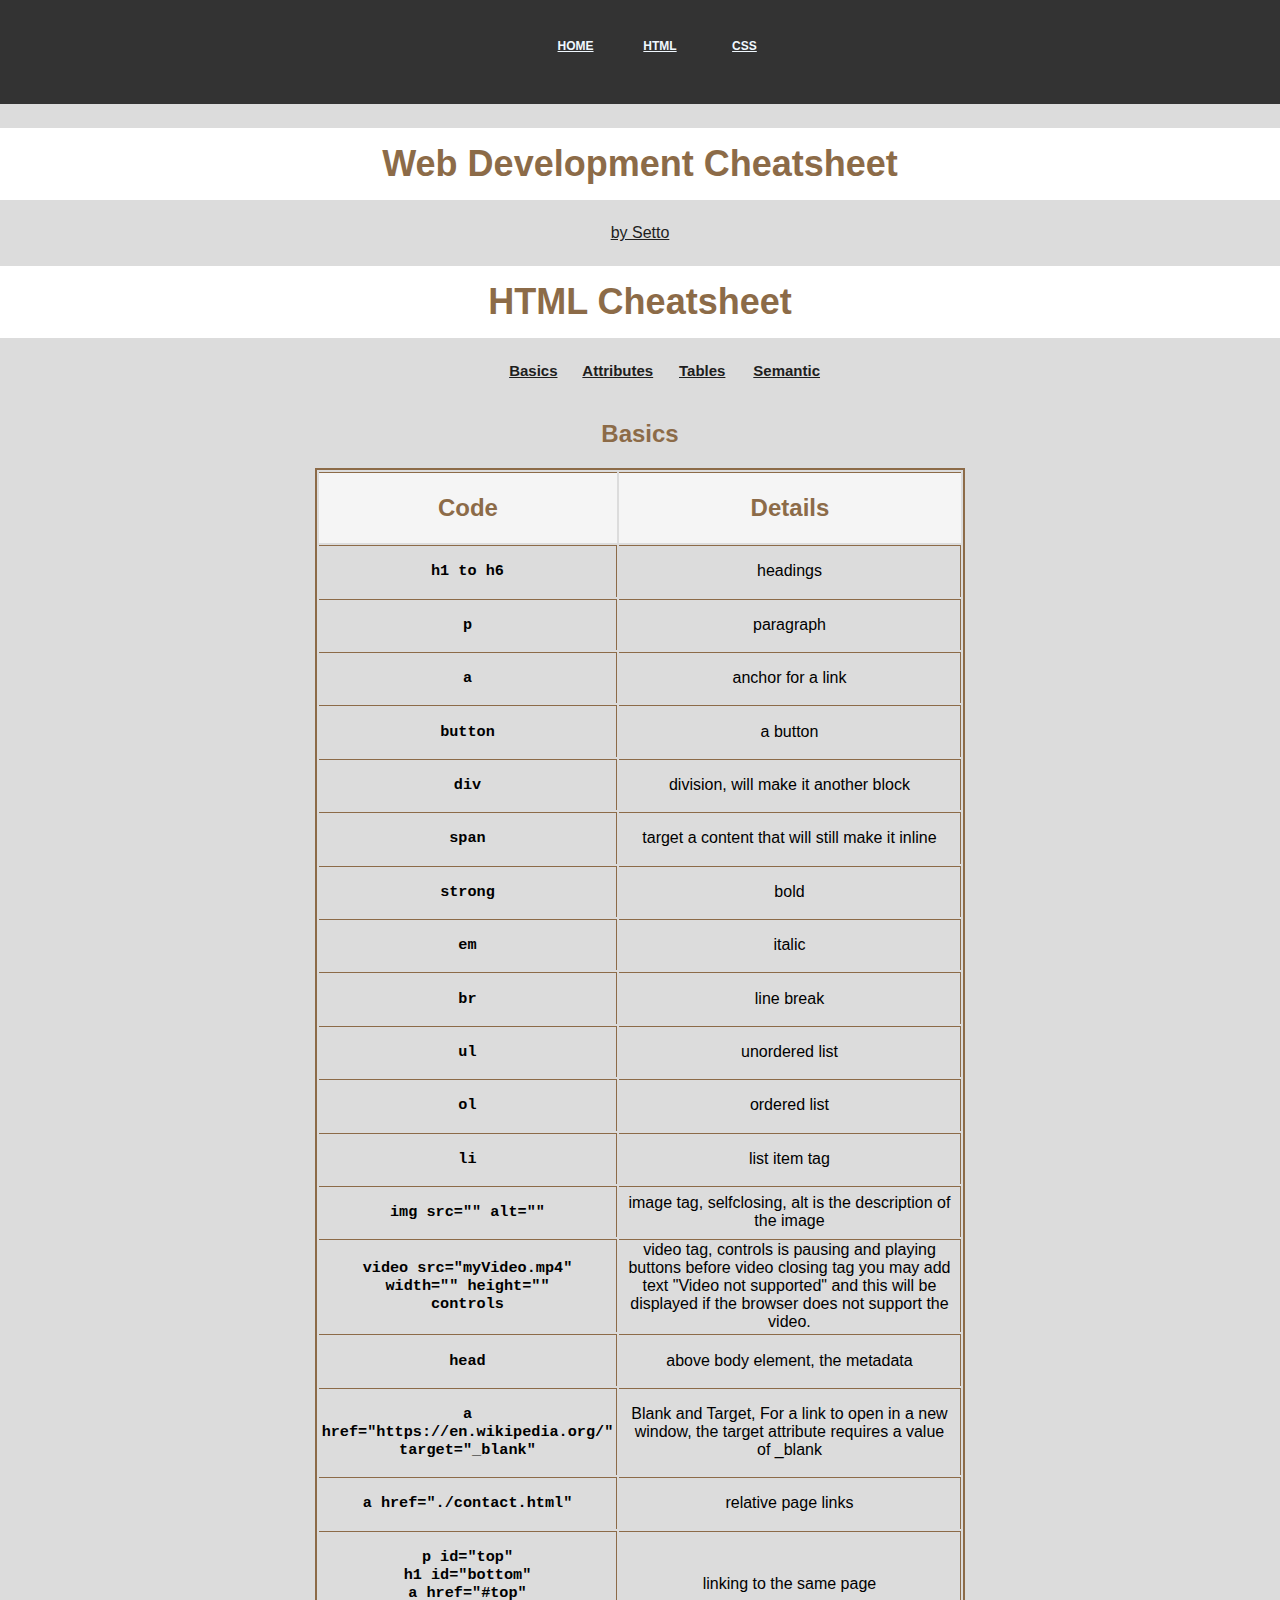
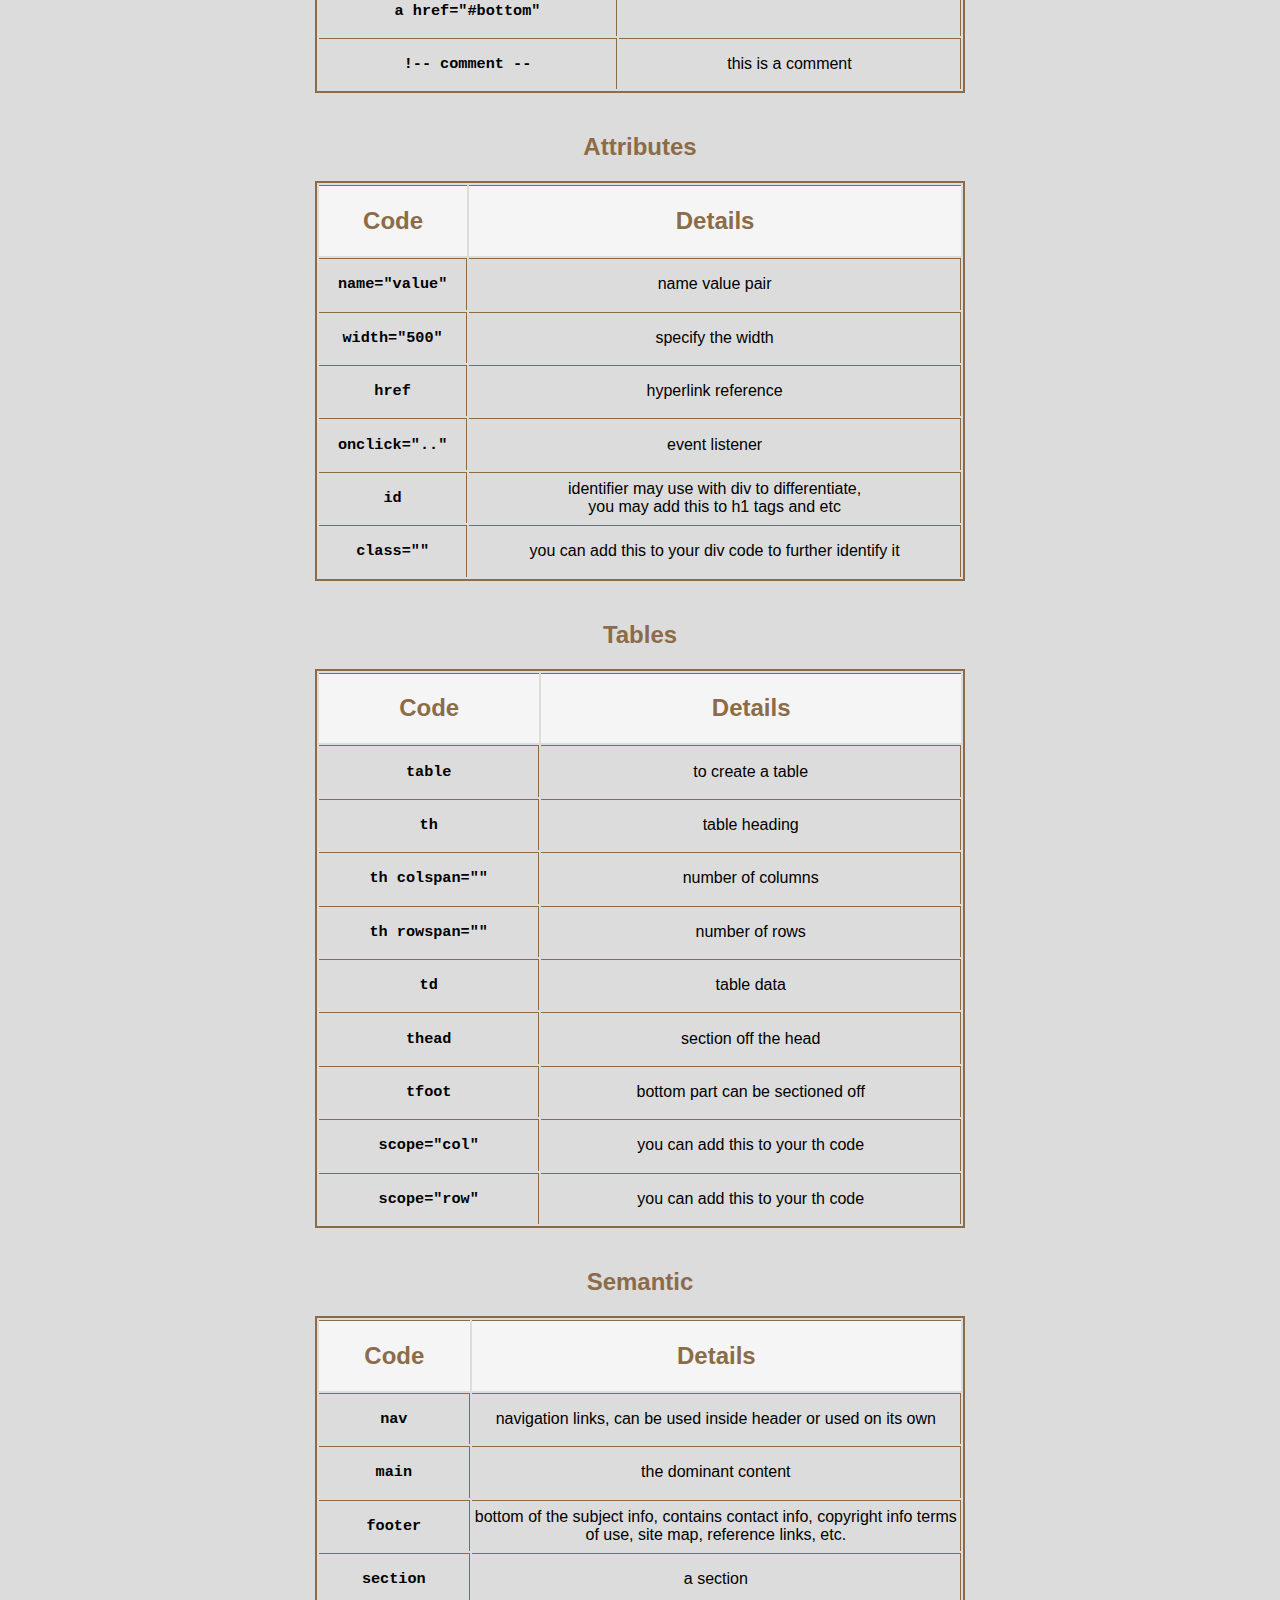
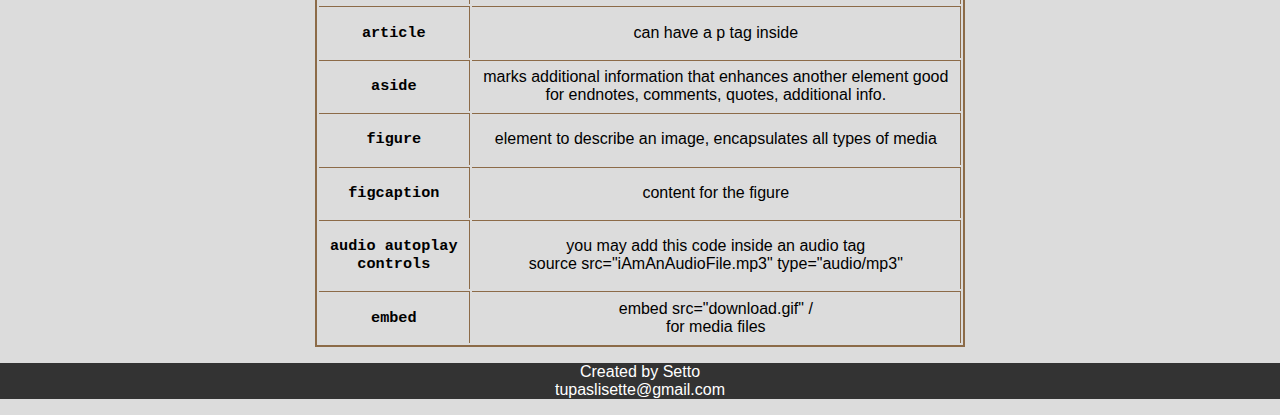
==== htmlcheatsheet.html @ 15ba1996 "First commit" ====
<!DOCTYPE html>
<html lang="en">
<head>
    <meta charset="UTF-8">
    <meta name="viewport" content="width=device-width, initial-scale=1.0">
    <link href="htmlstyle.css" type="text/css" rel="stylesheet">
    <title>The HTML cheatsheet</title>
</head>
<body>

<!-- Navigation -->
    <header>
        <nav>
                <ul>
                    <li><a href="index.html" id="home">HOME</a></li>
                    <li><a href="htmlcheatsheet.html" id="home">HTML</a></li>
                    <li><a href="csscheatsheet.html" id="home">CSS</a></li>
                </ul>
        </nav>
    </header>

<!-- Wed Dev Heading -->
    <main>
        <h1>Web Development Cheatsheet</h1>
        <p><a href="https://github.com/setto29">by Setto</a></p>
    </main>

<!-- in page navigation -->
        <header>
            <h1>HTML Cheatsheet</h1>
          </header>
          <ul>
            <li><a href="#basics">Basics</a></li>
            <li><a href="#attributes">Attributes</a></li>
            <li><a href="#tables">Tables</a></li>
            <li><a href="#semantic">Semantic</a></li>
        </ul>

<!-- Basics -->
<h2 id="basics" class="head">Basics</h2>
        <table>
            <thead>
                  <th><h2>Code</h2></th>
                  <th><h2>Details</h2></th>
              </thead>
                <tbody>
                    <tr>
                        <td><h3>h1 to h6</h3></td>
                        <td>headings</td>
                    </tr>
                    <tr>
                        <td><h3>p</h3></td>
                        <td>paragraph</td>
                    </tr>
                    <tr>
                        <td><h3>a</h3></td>
                        <td>anchor for a link</td>
                    </tr>
                    <tr>
                        <td><h3>button</h3></td>
                        <td>a button</td>
                    </tr>
                    <tr>
                        <td><h3>div</h3></td>
                        <td>division, will make it another block</td>
                    </tr>
                    <tr>
                        <td><h3>span</h3></td>
                        <td>target a content that will still make it inline</td>
                    </tr>
                    <tr>
                        <td><h3>strong</h3></td>
                        <td>bold</td>
                    </tr>
                    <tr>
                        <td><h3>em</h3></td>
                        <td>italic</td>
                    </tr>
                    <tr>
                        <td><h3>br</h3></td>
                        <td>line break</td>
                    </tr>
                    <tr>
                        <td><h3>ul</h3></td>
                        <td>unordered list</td>
                    </tr>
                    <tr>
                        <td><h3>ol</h3></td>
                        <td>ordered list</td>
                    </tr>
                    <tr>
                        <td><h3>li</h3></td>
                        <td>list item tag</td>
                    </tr>
                    <tr>
                        <td><h3>img src="" alt=""</h3></td>
                        <td>image tag, selfclosing, alt is the description of the image</td>
                    </tr>
                    <tr>
                        <td><h3>video src="myVideo.mp4" 
                            <br>width="" height="" 
                            <br>controls</h3></td>
                        <td>video tag, controls is pausing and playing buttons
                            before video closing tag you may add text "Video not supported"
                            and this will be displayed if the browser does not support the video.
                        </td>
                    </tr>
                    <tr>
                        <td><h3>head</h3></td>
                        <td>above body element, the metadata</td>
                    </tr>
                    <tr>
                        <td><h3>a href="https://en.wikipedia.org/"
                            <br> target="_blank"</h3></td>
                        <td>Blank and Target, For a link to open in a new window, the target attribute 
                            requires a value of _blank </td>
                    </tr>
                    <tr>
                        <td><h3>a href="./contact.html"</h3></td>
                        <td>relative page links</td>
                    </tr>
                    <tr>
                        <td><h3>p id="top"<br>h1 id="bottom"<br>
                            a href="#top"<br>
                            a href="#bottom"
                        </h3></td>
                        <td>linking to the same page</td>
                    </tr>
                    <tr>
                        <td><h3>!-- comment -- </h3></td>
                        <td>this is a comment</td>
                    </tr>
                </tbody>
        </table>
    
<!-- Attributes Section -->
<h2 id="attributes" class="head">Attributes</h2>
        <table>
            <thead>
                <th><h2>Code</h2></th>
                        <th><h2>Details</h2></th>
              </thead>
                <tbody>

                    <tr>
                        <td><h3>name="value"</h3></td>
                        <td>name value pair</td>
                    </tr>
                    <tr>
                        <td><h3>width="500"</h3></td>
                        <td>specify the width</td>
                    </tr>
                    <tr>
                        <td><h3>href</h3></td>
                        <td>hyperlink reference</td>
                    </tr>
                    <tr>
                        <td><h3>onclick=".."</h3></td>
                        <td>event listener</td>
                    </tr>
                    <tr>
                        <td><h3>id</h3></td>
                        <td>identifier may use with div to differentiate, 
                            <br>you may add this to h1 tags and etc</td>
                    </tr>
                    <tr>
                        <td><h3>class=""</h3></td>
                        <td>you can add this to your div code to further identify it</td>
                    </tr>
                </tbody>
        </table>

<!-- Tables Section -->
<h2 id="tables" class="head">Tables</h2>

        <table>
            <thead>
                <th><h2>Code</h2></th>
                <th><h2>Details</h2></th>
              </thead>
                <tbody>
                    <tr>
                        <td><h3>table</h3></td>
                        <td>to create a table</td>
                    </tr>
                    <tr>
                        <td><h3>th</h3></td>
                        <td>table heading</td>
                    </tr>
                    <tr>
                        <td><h3>th colspan=""</h3></td>
                        <td>number of columns</td>
                    </tr>
                    <tr>
                        <td><h3>th rowspan=""</h3></td>
                        <td>number of rows</td>
                    </tr>
                    <tr>
                        <td><h3>td</h3></td>
                        <td>table data</td>
                    </tr>
                    <tr>
                        <td><h3>thead</h3></td>
                        <td>section off the head</td>
                    </tr>
                    <tr>
                        <td><h3>tfoot</h3></td>
                        <td>bottom part can be sectioned off</td>
                    </tr>
                    <tr>
                        <td><h3>scope="col"</h3></td>
                        <td>you can add this to your th code</td>
                    </tr>
                    <tr>
                        <td><h3>scope="row"</h3></td>
                        <td>you can add this to your th code</td>
                    </tr>
                </tbody>
        </table>


       
<!-- Semantic Section -->
<h2 id="semantic" class="head">Semantic</h2>
        <table>
            <thead>
                <th><h2 id="head">Code</h2></th>
                <th><h2 id="head">Details</h2></th>
              </thead>
                <tbody>
                    <tr>
                        <td><h3>nav</h3></td>
                        <td>navigation links, can be used inside header or used on its own</td>
                    </tr>
                    <tr>
                        <td><h3>main</h3></td>
                        <td>the dominant content</td>
                    </tr>
                    <tr>
                        <td><h3>footer</h3></td>
                        <td>bottom of the subject info, contains contact info, copyright info
                            terms of use, site map, reference links, etc.
                        </td>
                    </tr>
                    <tr>
                        <td><h3>section</h3></td>
                        <td>a section</td>
                    </tr>
                    <tr>
                        <td><h3>article</h3></td>
                        <td>can have a p tag inside</td>
                    </tr>
                    <tr>
                        <td><h3>aside</h3></td>
                        <td>marks additional information that enhances another element
                            good for endnotes, comments, quotes, additional info.
                        </td>
                    </tr>
                    <tr>
                        <td><h3>figure</h3></td>
                        <td>element to describe an image, encapsulates all types of media</td>
                    </tr>
                    <tr>
                        <td><h3>figcaption</h3></td>
                        <td>content for the figure</td>
                    </tr>
                    <tr>
                        <td><h3>audio autoplay controls</h3></td>
                        <td>you may add this code inside an audio tag<br>
                            source src="iAmAnAudioFile.mp3" type="audio/mp3"
                        </td>
                    </tr>
                    <tr>
                        <td><h3>embed</h3></td>
                        <td>embed src="download.gif" /<br>
                        for media files</td>
                    </tr>
                </tbody>
        </table>
</body>

<footer>
    <p>Created by Setto
        <br> tupaslisette@gmail.com
    </p>
</footer>


</html>
---- htmlstyle.css ----
body {
    background-color: gainsboro;
    color: rgb(0, 0, 0);
    font-family: Helvetica, sans-serif;
    margin: 0;
    padding: 0;
    text-align: center;
  }

  header {
    background-color: #333333;
    position: relative;
    width: 100%;
    z-index: 5;
  }

  nav {
    margin: 0;
    padding: 20px 0;
  }
  nav li {
    color: #fff;
    font-family: sans-serif;
    font-weight: 600;
    font-size: 12px;
    display: inline-block;
    width: 80px;
  }

  h1 {
    font-size: 36px;
    padding: 15px;
    color: #8c6b48;
    background-color: white;
  }

  a {
    color: rgb(30, 30, 30);
}

li {
    color: #fff;
    font-family: sans-serif;
    font-weight: 600;
    font-size: 15px;
    display: inline-block;
    width: 80px;
}

th {
  border-top: 1px solid #8c6b48;
  background-color: whitesmoke;
  }
  
  table {
    border: 2px solid #8c6b48;
    width: 650px;
    margin: 0 auto;
  }
  
  td {
    border-top: 1px solid #8c6b48;
    border-right: 1px solid #8c6b48;
  }

  h3 {
    font-family: monospace;
   
  }

  #home {
    color: aliceblue;
  }

  footer {
    background-color: #333333;
    color: white;
}

h2.head {
  color:  #8c6b48;
  margin-top: 40px;
}

ul {
  margin-bottom: 30px;
}

#anchor {
  color: #fff;
}

h2 {
  color: #8c6b48;
}
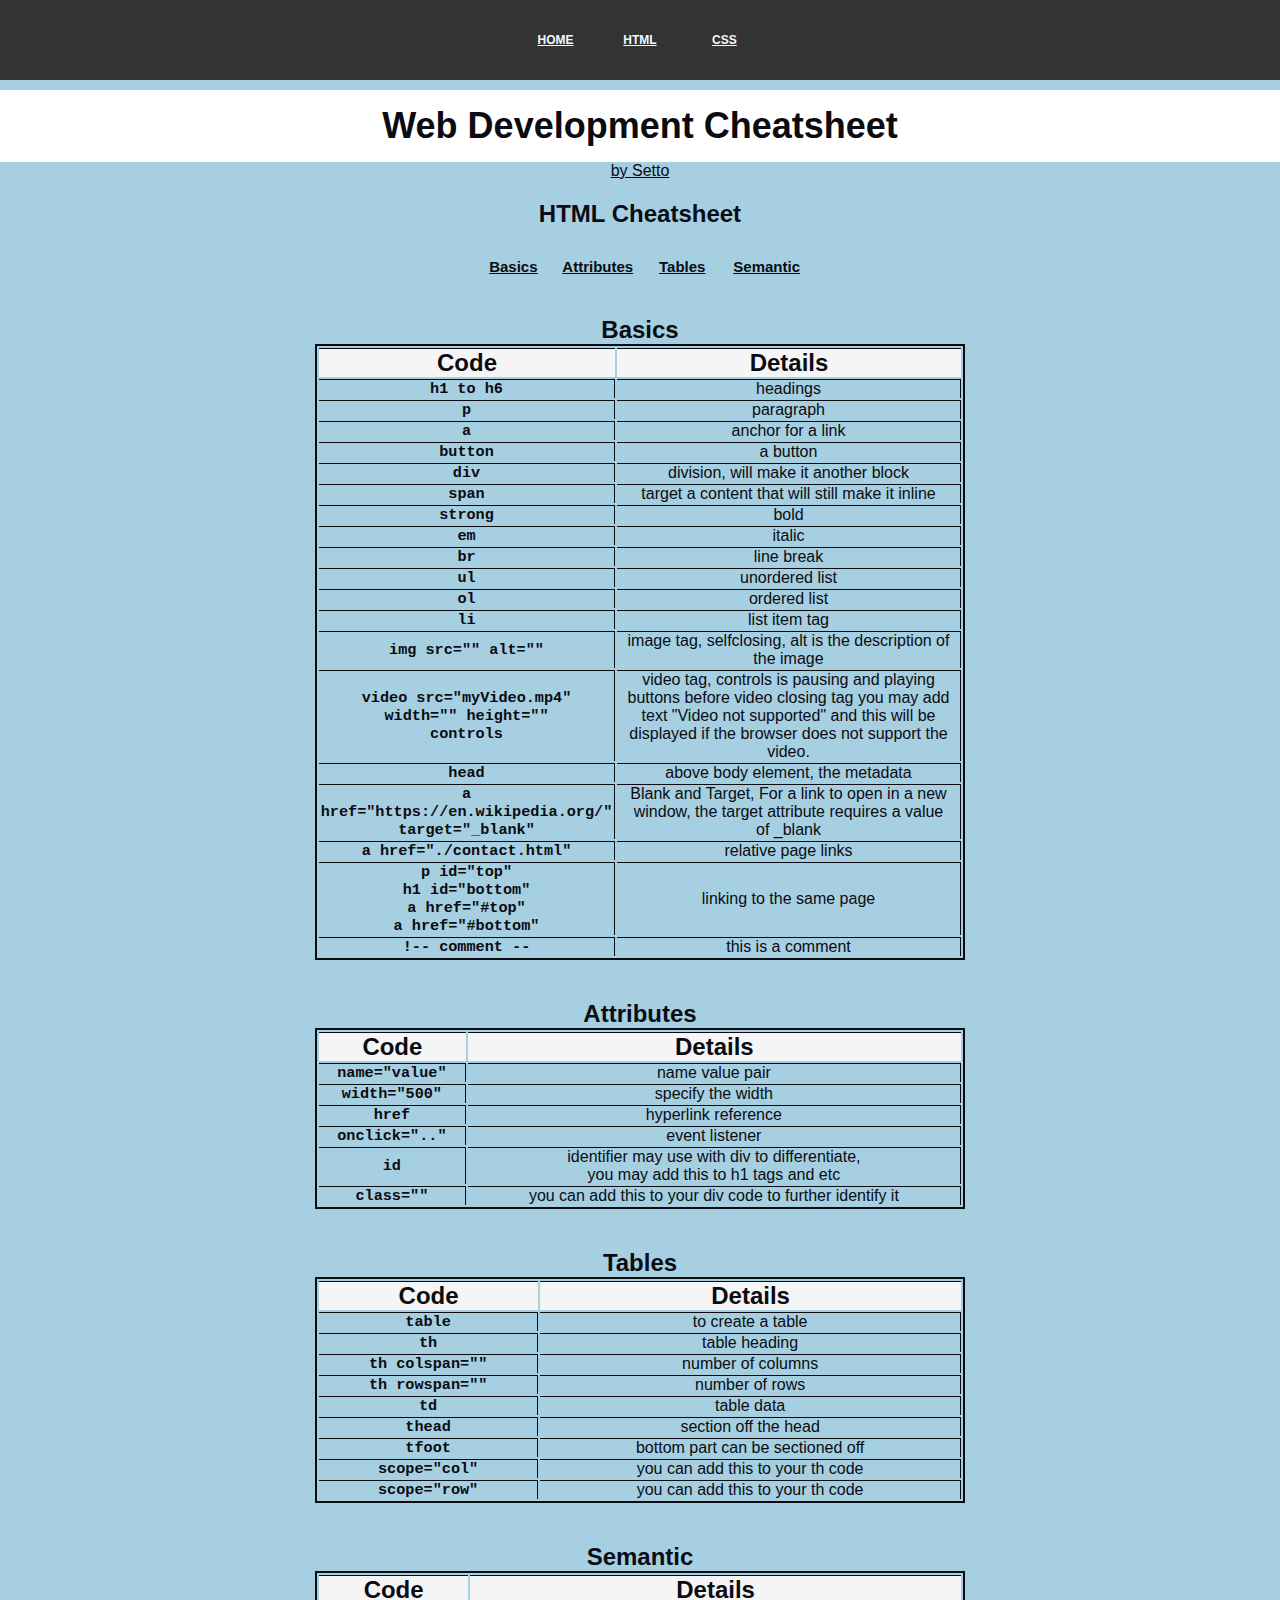
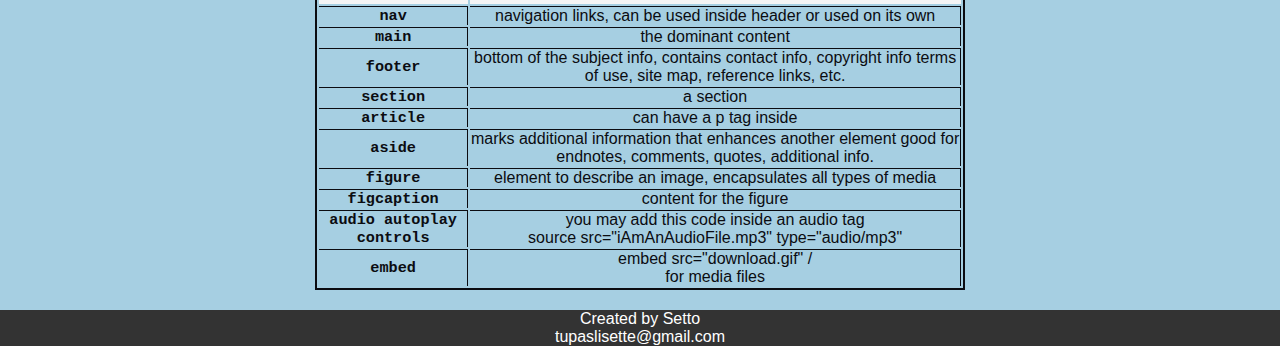
==== commit 12c98da8: "updated" ====
--- a/htmlcheatsheet.html
+++ b/htmlcheatsheet.html
@@ -26,16 +26,16 @@
     </main>
 
 <!-- in page navigation -->
-        <header>
-            <h1>HTML Cheatsheet</h1>
-          </header>
+<div class="title">
+            <h2>HTML Cheatsheet</h2>
+          
           <ul>
             <li><a href="#basics">Basics</a></li>
             <li><a href="#attributes">Attributes</a></li>
             <li><a href="#tables">Tables</a></li>
             <li><a href="#semantic">Semantic</a></li>
         </ul>
-
+    </div>
 <!-- Basics -->
 <h2 id="basics" class="head">Basics</h2>
         <table>
--- a/htmlstyle.css
+++ b/htmlstyle.css
@@ -1,6 +1,12 @@
+* {
+    box-sizing: border-box;
+    margin: 0;
+    padding: 0;
+}
+
 body {
-    background-color: gainsboro;
-    color: rgb(0, 0, 0);
+    background-color: #A6CFE2;
+    color: #0B0C11;
     font-family: Helvetica, sans-serif;
     margin: 0;
     padding: 0;
@@ -9,15 +15,15 @@
 
   header {
     background-color: #333333;
-    position: relative;
+    position: fixed;
     width: 100%;
     z-index: 5;
   }
 
   nav {
-    margin: 0;
-    padding: 20px 0;
+    height: 80px;
   }
+
   nav li {
     color: #fff;
     font-family: sans-serif;
@@ -25,17 +31,18 @@
     font-size: 12px;
     display: inline-block;
     width: 80px;
+
   }
 
   h1 {
     font-size: 36px;
     padding: 15px;
-    color: #8c6b48;
+    color: #0B0C11;
     background-color: white;
   }
 
   a {
-    color: rgb(30, 30, 30);
+    color: #0B0C11;
 }
 
 li {
@@ -47,20 +54,26 @@
     width: 80px;
 }
 
+ul {
+  padding-top: 30px;
+}
+
 th {
-  border-top: 1px solid #8c6b48;
+  border-top: 1px solid #0B0C11;
   background-color: whitesmoke;
   }
   
   table {
-    border: 2px solid #8c6b48;
+    border: 2px solid #0B0C11;
     width: 650px;
     margin: 0 auto;
+    top: 110px;
+    position: relative;
   }
   
   td {
-    border-top: 1px solid #8c6b48;
-    border-right: 1px solid #8c6b48;
+    border-top: 1px solid #0B0C11;
+    border-right: 1px solid #0B0C11;
   }
 
   h3 {
@@ -75,11 +88,15 @@
   footer {
     background-color: #333333;
     color: white;
+    position: relative;
+    top: 130px;
 }
 
 h2.head {
-  color:  #8c6b48;
+  color:  #0B0C11;
   margin-top: 40px;
+  top: 110px;
+  position: relative;
 }
 
 ul {
@@ -91,5 +108,15 @@
 }
 
 h2 {
-  color: #8c6b48;
+  color: #0B0C11;
 }
+
+main {
+  position: relative;
+  top: 90px;
+}
+
+.title {
+  position: relative;
+  top: 110px;
+}
